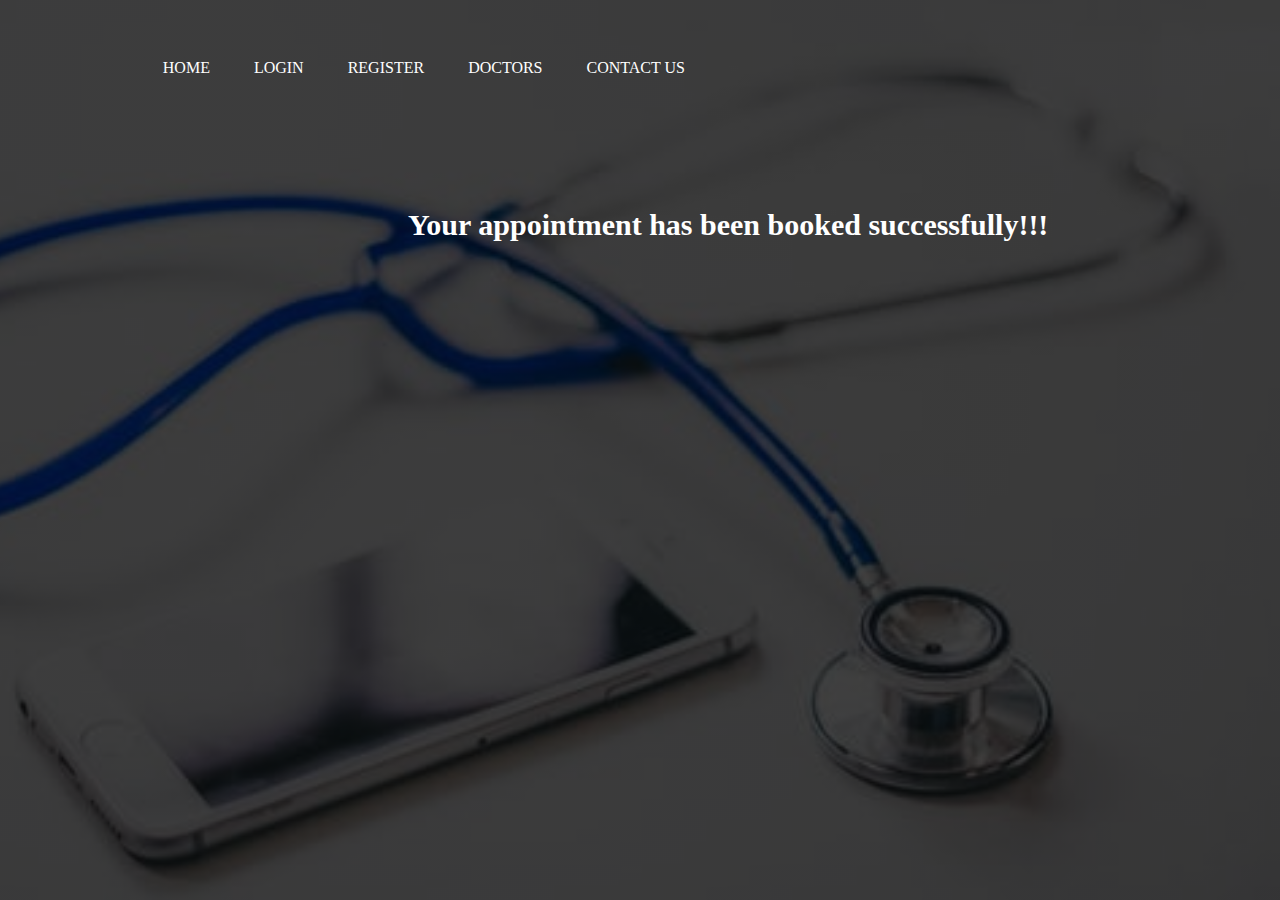
==== book.html @ db4fe172 "added files" ====
<!DOCTYPE html>
<html lang="en">
<head>
    <meta charset="UTF-8">
    <meta http-equiv="X-UA-Compatible" content="IE=edge">
    <meta name="viewport" content="width=device-width, initial-scale=1.0">
    <title>Document</title>
    <style>
        body{
		background-image: linear-gradient(rgba(0,0,0,0.75),rgba(0,0,0,0.75)),url(bg.jpeg);
        background-repeat:no-repeat;
			background-size:cover;
			background-attachment: fixed;
			background-position: 100%;
	}
		.navbar{
			width: 85%;
			margin: auto;
			padding: 35px 0;
			display: flex;
			align-items: center;
			justify-content: space-between;
			position: sticky;
			height: 5%;
		}
		.navbar ul li{
			list-style: none;
			display: inline-block;
			margin: 0 20px;
			position: relative;

		}
		.navbar ul li a{
			text-decoration: none;
			color: #fff;
			text-transform: uppercase;

		}
        h2{
            margin-top: 80px;
            margin-left: 400px;
            color: white;
            font-size: 30px;
        }
    </style>
</head>
<body>
    <div class="navbar">
		<ul>
			<li><a href="home.html">Home</a></li>
			<li><a href="login.html">Login</a></li>
			<li><a href="registration.html">Register</a></li>
			<li><a href="doctor.html">Doctors</a></li>
			<li><a href="contact.html">Contact us</a></li>
		</ul>
	</div>
    <h2>Your appointment has been booked successfully!!!</h2>

</body>
</html>
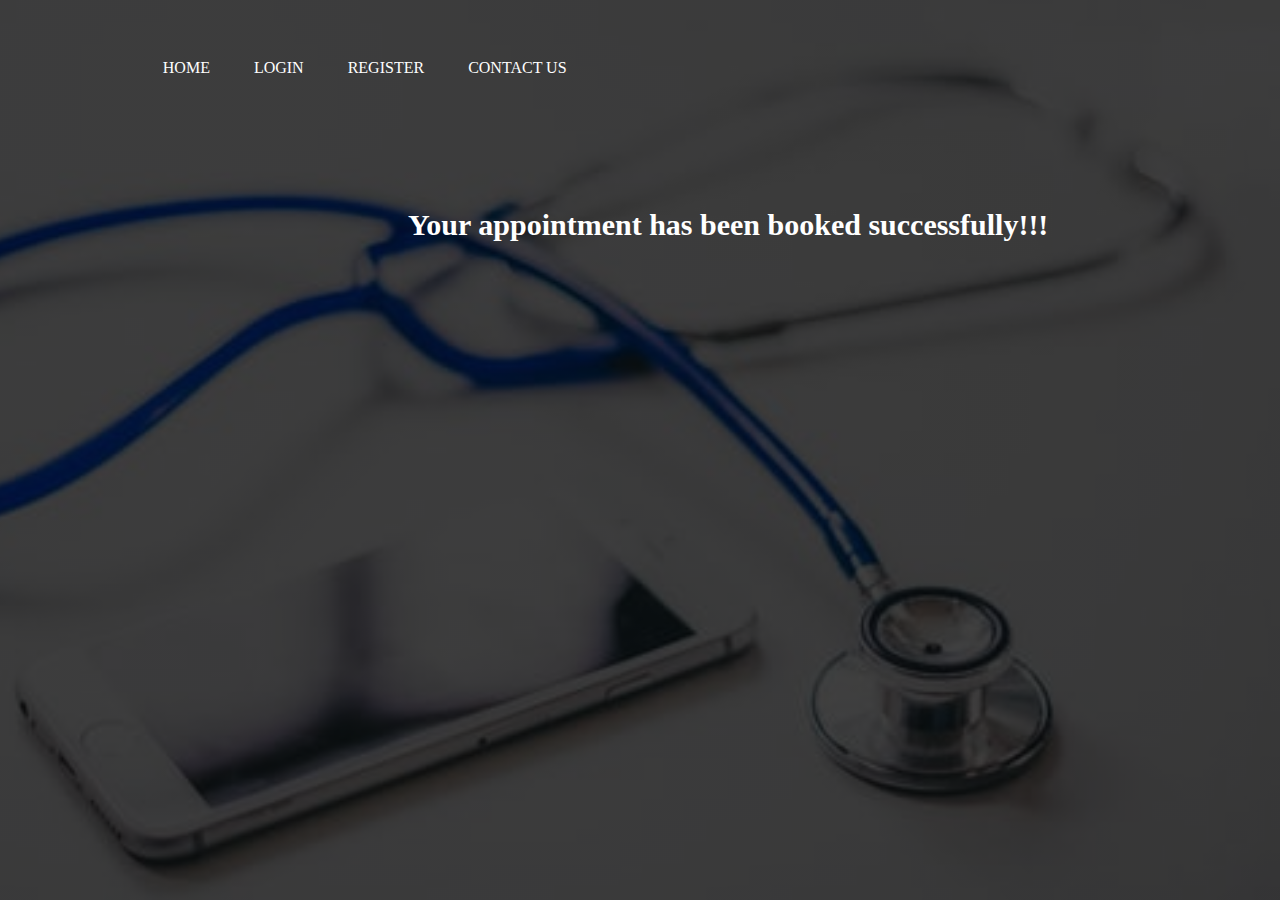
==== commit 0594408a: "removed doctor" ====
--- a/book.html
+++ b/book.html
@@ -50,11 +50,10 @@
 			<li><a href="home.html">Home</a></li>
 			<li><a href="login.html">Login</a></li>
 			<li><a href="registration.html">Register</a></li>
-			<li><a href="doctor.html">Doctors</a></li>
 			<li><a href="contact.html">Contact us</a></li>
 		</ul>
 	</div>
     <h2>Your appointment has been booked successfully!!!</h2>
 
 </body>
-</html>+</html>
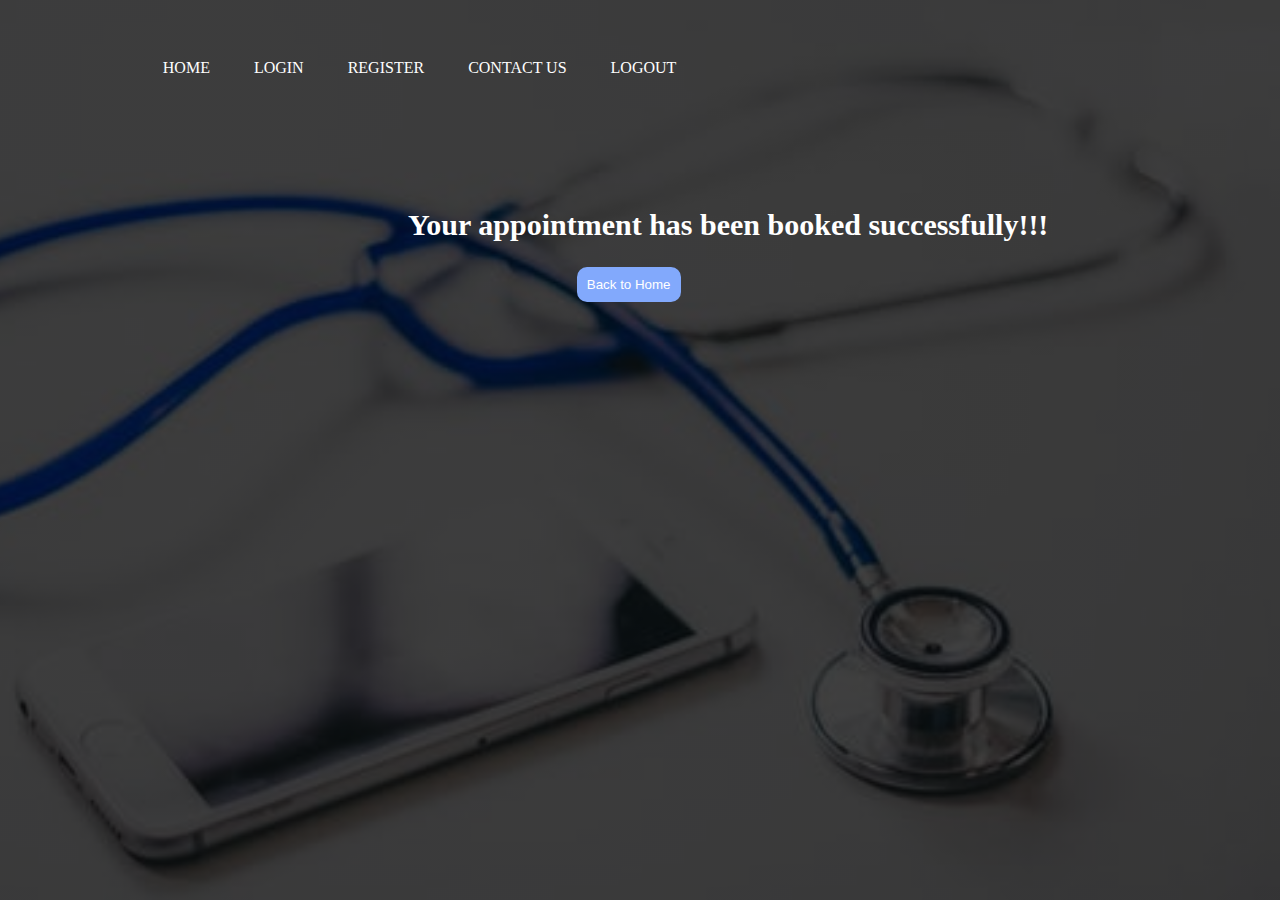
==== commit 39109baa: "3rd commit" ====
--- a/book.html
+++ b/book.html
@@ -42,6 +42,15 @@
             color: white;
             font-size: 30px;
         }
+	    .btn{
+		border:none;
+		border-radius:10px;
+		padding:10px;
+		background-color:rgb(130, 169, 252);
+		color: white;
+		cursor: pointer;
+		margin-left: 45%;
+	}
     </style>
 </head>
 <body>
@@ -51,9 +60,11 @@
 			<li><a href="login.html">Login</a></li>
 			<li><a href="registration.html">Register</a></li>
 			<li><a href="contact.html">Contact us</a></li>
+			<li><a href="index.html">Logout</a></li>
 		</ul>
 	</div>
     <h2>Your appointment has been booked successfully!!!</h2>
+	<a href="home.html"><button class="btn">Back to Home</button></a>
 
 </body>
 </html>
